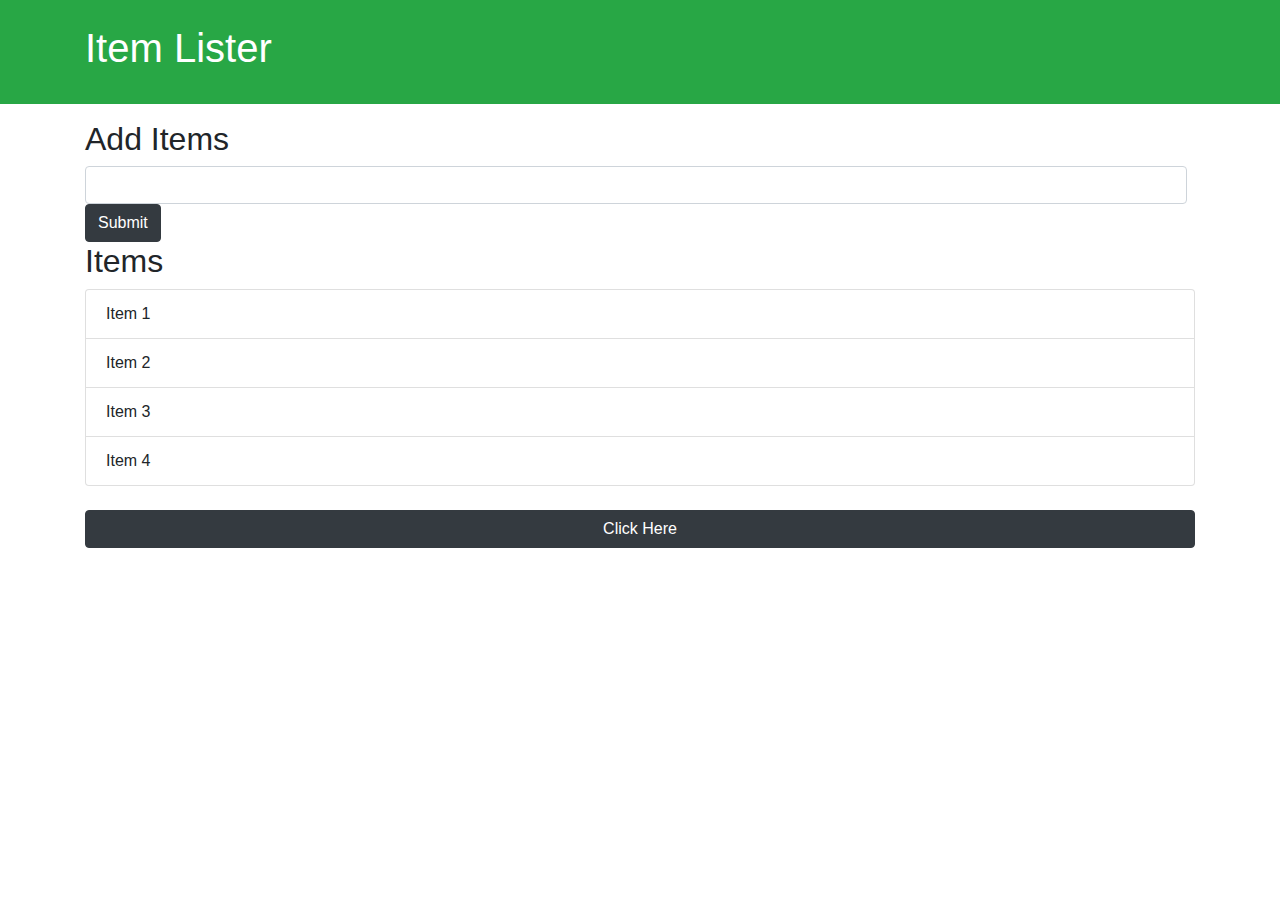
==== DOM_Crash_part1/index.html @ dda74db7 "Doh crash course in js" ====
<!DOCTYPE html>
<html lang="en">
<head>
    <meta charset="UTF-8">
    <meta http-equiv="X-UA-Compatible" content="IE=edge">
    <meta name="viewport" content="width=device-width, initial-scale=1.0">
    <link rel="stylesheet" href="./style.css">
    <link rel="stylesheet" href="https://cdn.jsdelivr.net/npm/bootstrap@4.3.1/dist/css/bootstrap.min.css" integrity="sha384-ggOyR0iXCbMQv3Xipma34MD+dH/1fQ784/j6cY/iJTQUOhcWr7x9JvoRxT2MZw1T" crossorigin="anonymous">
    <title>Item Lister</title>
</head>
<body>
  <header id="main-header" class="bg-success text-white p-4 mb-3">
    <div class="container">
      <h1 id="header-title" class="header-title">Item Lister <span style="display:none">123</span></h1>
    </div>
  </header>
  <div class="container">
    <div class="main" id="main" class="card card-body">
      <h2 class="title">Add Items</h2>
      <form action="" class="from-control mr-2">
        <input type="text" class="form-control mr-2" name="" id="">
        <input type="submit" class="btn btn-dark" value="Submit">
      </form>
      <h2 class="title">Items</h2>
      <ul id="items" class="list-group">
        <li class="list-group-item">Item 1</li>
        <li class="list-group-item">Item 2</li>
        <li class="list-group-item">Item 3</li>
        <li class="list-group-item">Item 4</li>
      </ul>
      <div id="output"></div>
      <br>
      <botton onclick="buttonClick(1)" class="btn btn-dark btn-block" id="button">Click Here</botton>
    </div>
  </div>

    <!-- <header id="main-header">
        <h1 class="title" id="header-title">JS For Beginners <span style="display:none ;">123</span></h1>
      </header>
  
      <section class="container">
        <form id="my-form">
          <h1 class="title">Add User</h1>
          <div class="msg"></div>
          <div>
            <label for="name">Name:</label>
            <input type="text" id="name">
          </div>
          <div>
            <label for="email">Email:</label>
            <input type="text" id="email">
          </div>
          <input class="btn" type="submit" value="Submit">
        </form>
  
        <ul id="items"></ul>
  
        <ul id="items" class="items">
          <li class="list-group-item">Item 1</li>
          <li class="list-group-item">Item 2</li>
          <li class="list-group-item">Item 3</li>
          <li class="list-group-item">Item 4</li>
        </ul>
      </section> -->
    <script src="./main.js"></script>
</body>
</html>
---- DOM_Crash_part1/style.css ----
/* * {
    margin: 0;
    padding: 0;
    box-sizing: border-box;
  }
  
  body {
    font-family: Arial, Helvetica, sans-serif;
    line-height: 1.6;
  }
  
  ul {
    list-style: none;
  }
  
  ul li {
    padding: 5px;
    background: #f4f4f4;
    margin: 5px 0;
  }
  
  header {
    background: #f4f4f4;
    padding: 1rem;
    text-align: center;
  }
  
  .container {
    margin: auto;
    width: 500px;
    overflow: auto;
    padding: 3rem 2rem;
  }
  
  #my-form {
    padding: 2rem;
    background: #f4f4f4;
  }
  
  #my-form label {
    display: block;
  }
  
  #my-form input[type='text'] {
    width: 100%;
    padding: 8px;
    margin-bottom: 10px;
    border-radius: 5px;
    border: 1px solid #ccc;
  }
  
  .btn {
    display: block;
    width: 100%;
    padding: 10px 15px;
    border: 0;
    background: #333;
    color: #fff;
    border-radius: 5px;
    margin: 5px 0;
  }
  
  .btn:hover {
    background: #444;
  }
  
  .bg-dark {
    background: #333;
    color: #fff;
  }
  
  .error {
    background: orangered;
    color: #fff;
    padding: 5px;
    margin: 5px;
  } */
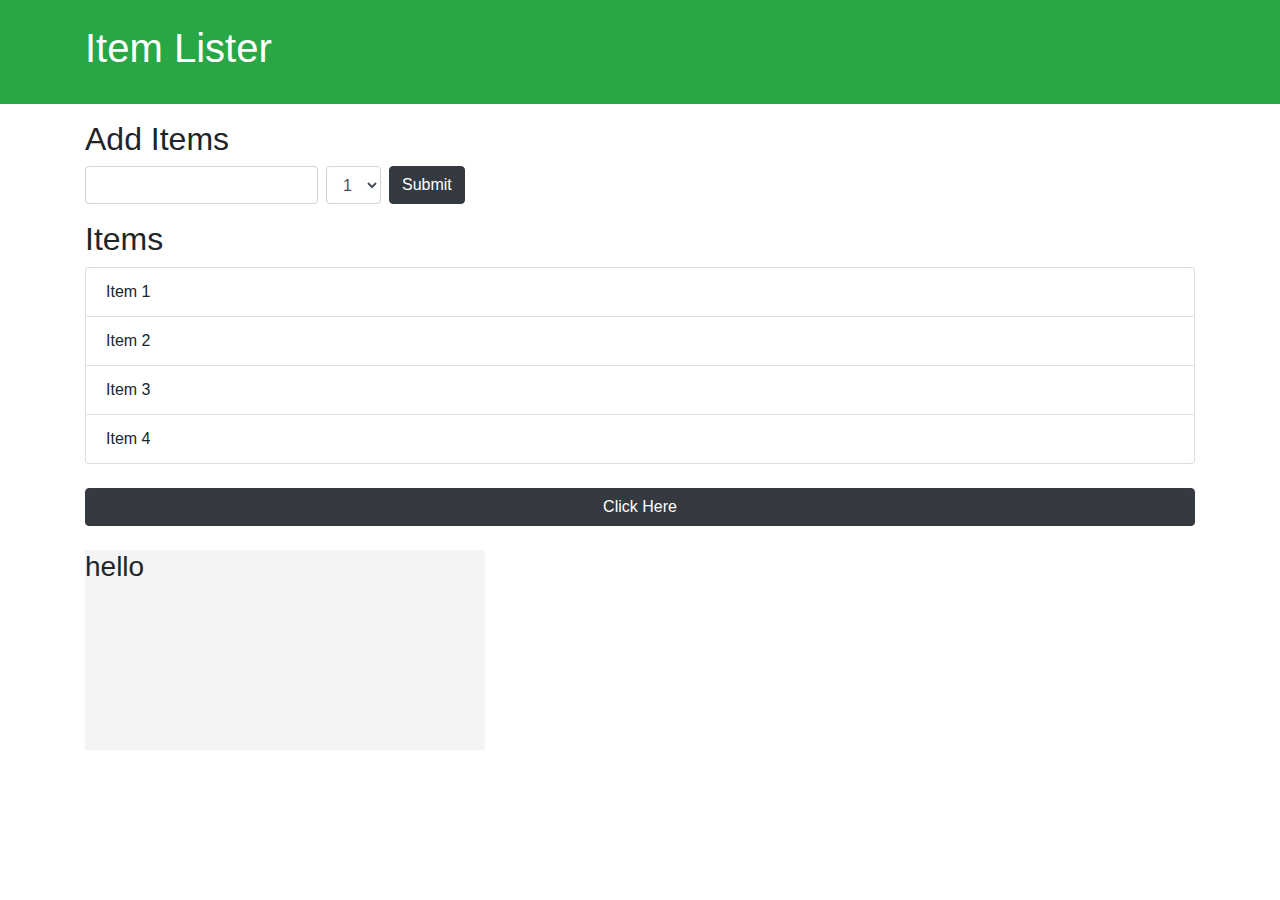
==== commit d209ec10: "doh2 complete" ====
--- a/DOM_Crash_part1/index.html
+++ b/DOM_Crash_part1/index.html
@@ -17,8 +17,13 @@
   <div class="container">
     <div class="main" id="main" class="card card-body">
       <h2 class="title">Add Items</h2>
-      <form action="" class="from-control mr-2">
+      <form action="" class="form-inline mb-3">
         <input type="text" class="form-control mr-2" name="" id="">
+        <select class="form-control mr-2" name="" id="">
+          <option value="1">1</option>
+          <option value="2">2</option>
+          <option value="3">3</option>
+        </select>
         <input type="submit" class="btn btn-dark" value="Submit">
       </form>
       <h2 class="title">Items</h2>
@@ -31,6 +36,8 @@
       <div id="output"></div>
       <br>
       <botton onclick="buttonClick(1)" class="btn btn-dark btn-block" id="button">Click Here</botton>
+      <br>
+      <div id="box" style="width:400px; height:200px;background:#f4f4f4"><h3>hello</h3></div>
     </div>
   </div>
 
